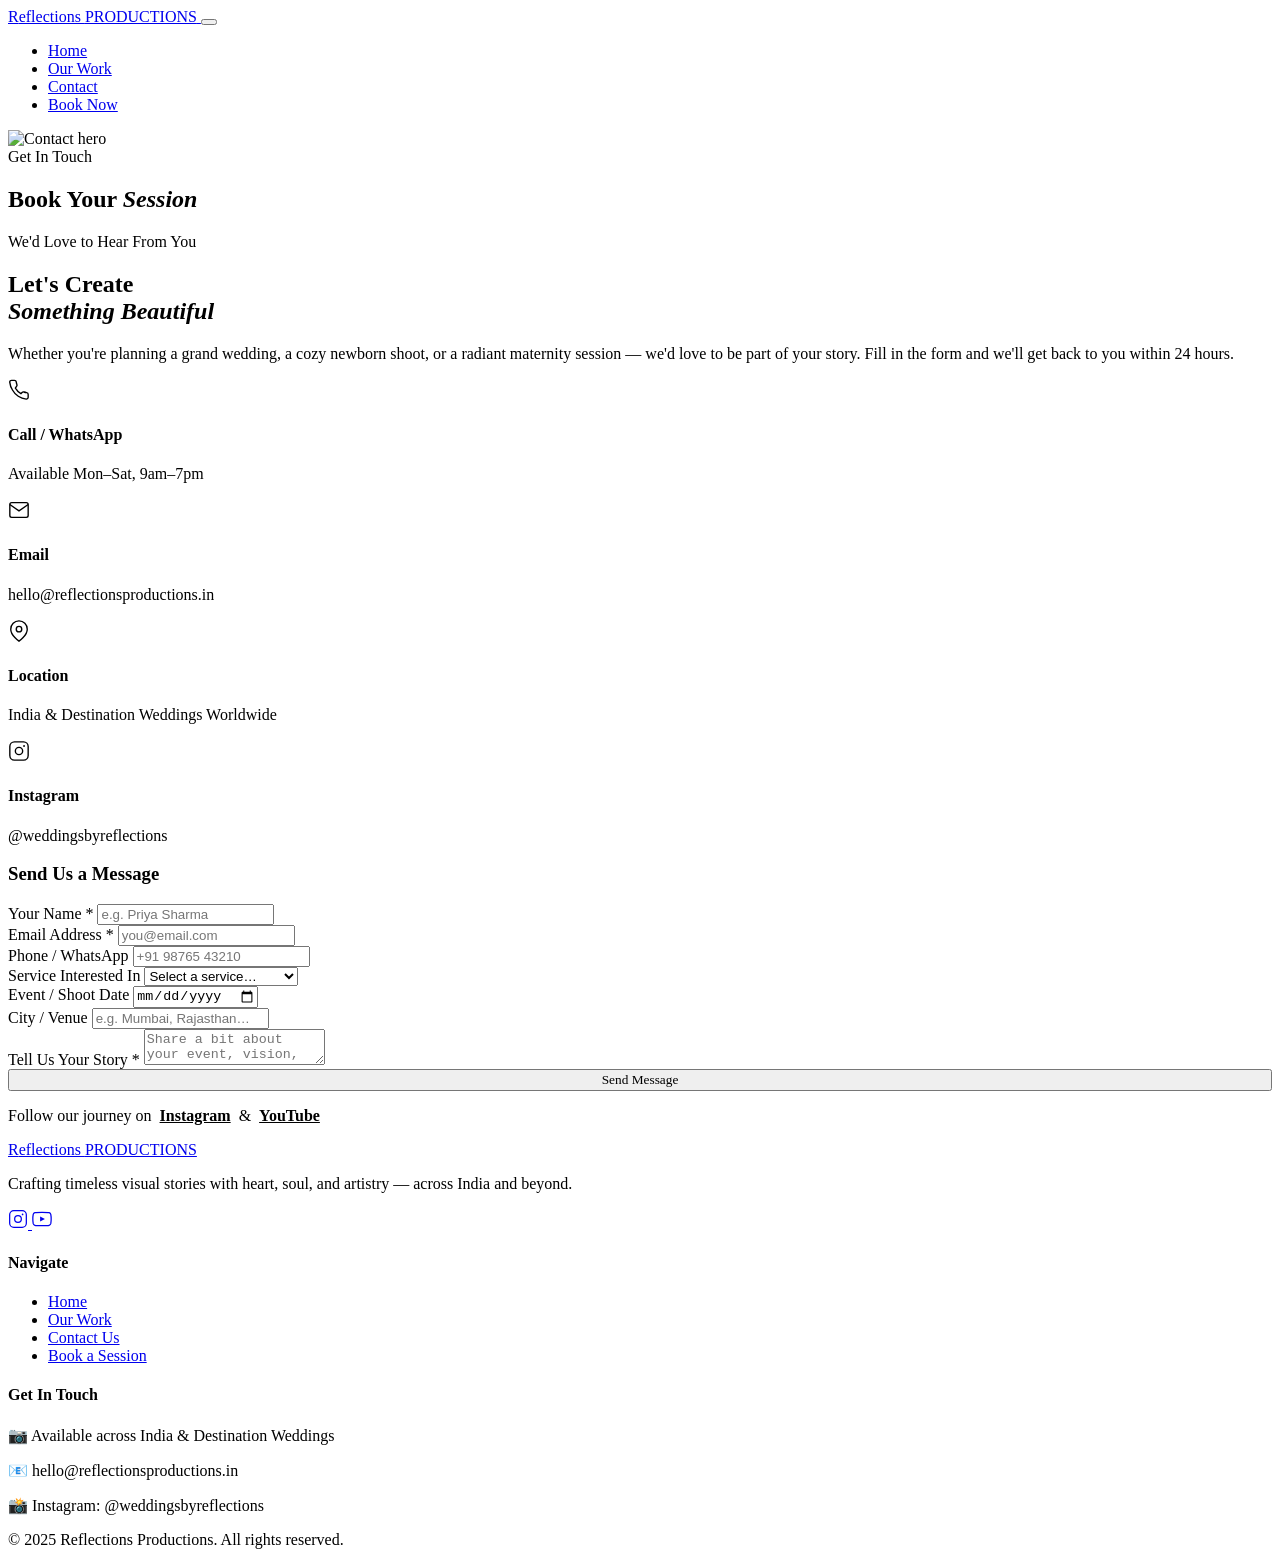
==== contact.html @ a1ed49f6 "Create contact.html" ====
<!DOCTYPE html>
<html lang="en">
<head>
  <meta charset="UTF-8" />
  <meta name="viewport" content="width=device-width, initial-scale=1.0" />
  <title>Contact — Reflections Productions</title>
  <link rel="stylesheet" href="style.css" />
  <link href="https://fonts.googleapis.com/css2?family=Playfair+Display:ital,wght@0,400;0,600;0,700;1,400;1,600&family=Cormorant+Garamond:ital,wght@0,300;0,400;1,300;1,400&family=Lato:wght@300;400;700&display=swap" rel="stylesheet" />
</head>
<body>

  <!-- ═══ NAVBAR ═══ -->
  <nav class="navbar scrolled" id="navbar">
    <div class="nav-inner">
      <a href="index.html" class="logo">
        <span class="logo-r">R</span>eflections
        <span class="logo-sub">PRODUCTIONS</span>
      </a>
      <button class="hamburger" id="hamburger" aria-label="Menu">
        <span></span><span></span><span></span>
      </button>
      <ul class="nav-links" id="navLinks">
        <li><a href="index.html">Home</a></li>
        <li><a href="gallery.html">Our Work</a></li>
        <li><a href="contact.html" class="active">Contact</a></li>
        <li><a href="contact.html" class="nav-btn">Book Now</a></li>
      </ul>
    </div>
  </nav>

  <!-- ═══ PAGE HERO ═══ -->
  <section class="page-hero">
    <div class="hero-bg">
      <img src="https://images.unsplash.com/photo-1548438294-1ad5d5f4f063?auto=format&fit=crop&w=1920&q=80" alt="Contact hero" />
      <div class="hero-overlay"></div>
    </div>
    <div class="page-hero-content reveal">
      <span class="section-label">Get In Touch</span>
      <h1>Book Your <em>Session</em></h1>
    </div>
  </section>

  <!-- ═══ CONTACT SECTION ═══ -->
  <section class="contact-section">
    <div class="container contact-grid">

      <!-- Info -->
      <div class="contact-info reveal-left">
        <span class="section-label">We'd Love to Hear From You</span>
        <h2>Let's Create<br /><em>Something Beautiful</em></h2>
        <p>Whether you're planning a grand wedding, a cozy newborn shoot, or a radiant maternity session — we'd love to be part of your story. Fill in the form and we'll get back to you within 24 hours.</p>

        <div class="contact-details">
          <div class="contact-detail">
            <svg width="22" height="22" fill="none" stroke="currentColor" stroke-width="1.5" viewBox="0 0 24 24"><path d="M22 16.92v3a2 2 0 0 1-2.18 2 19.79 19.79 0 0 1-8.63-3.07A19.5 19.5 0 0 1 4.88 12a19.79 19.79 0 0 1-3-8.58A2 2 0 0 1 4 1.5h3a2 2 0 0 1 2 1.72c.127.96.361 1.903.7 2.81a2 2 0 0 1-.45 2.11L8.09 9.91a16 16 0 0 0 6 6l1.27-1.27a2 2 0 0 1 2.11-.45c.907.339 1.85.573 2.81.7A2 2 0 0 1 22 16.92z"/></svg>
            <div>
              <h4>Call / WhatsApp</h4>
              <p>Available Mon–Sat, 9am–7pm</p>
            </div>
          </div>

          <div class="contact-detail">
            <svg width="22" height="22" fill="none" stroke="currentColor" stroke-width="1.5" viewBox="0 0 24 24"><path d="M4 4h16c1.1 0 2 .9 2 2v12c0 1.1-.9 2-2 2H4c-1.1 0-2-.9-2-2V6c0-1.1.9-2 2-2z"/><polyline points="22,6 12,13 2,6"/></svg>
            <div>
              <h4>Email</h4>
              <p>hello@reflectionsproductions.in</p>
            </div>
          </div>

          <div class="contact-detail">
            <svg width="22" height="22" fill="none" stroke="currentColor" stroke-width="1.5" viewBox="0 0 24 24"><path d="M21 10c0 7-9 13-9 13s-9-6-9-13a9 9 0 0 1 18 0z"/><circle cx="12" cy="10" r="3"/></svg>
            <div>
              <h4>Location</h4>
              <p>India &amp; Destination Weddings Worldwide</p>
            </div>
          </div>

          <div class="contact-detail">
            <svg width="22" height="22" fill="none" stroke="currentColor" stroke-width="1.5" viewBox="0 0 24 24"><rect x="2" y="2" width="20" height="20" rx="5"/><circle cx="12" cy="12" r="4"/><circle cx="17.5" cy="6.5" r="1" fill="currentColor" stroke="none"/></svg>
            <div>
              <h4>Instagram</h4>
              <p>@weddingsbyreflections</p>
            </div>
          </div>
        </div>
      </div>

      <!-- Form -->
      <div class="contact-form-wrap reveal-right">
        <h3>Send Us a Message</h3>
        <form id="contactForm" novalidate>

          <div class="form-row">
            <div class="form-group">
              <label for="name">Your Name *</label>
              <input type="text" id="name" name="name" placeholder="e.g. Priya Sharma" autocomplete="name" required />
            </div>
            <div class="form-group">
              <label for="email">Email Address *</label>
              <input type="email" id="email" name="email" placeholder="you@email.com" autocomplete="email" required />
            </div>
          </div>

          <div class="form-row">
            <div class="form-group">
              <label for="phone">Phone / WhatsApp</label>
              <input type="tel" id="phone" name="phone" placeholder="+91 98765 43210" autocomplete="tel" />
            </div>
            <div class="form-group">
              <label for="service">Service Interested In</label>
              <select id="service" name="service">
                <option value="" disabled selected>Select a service…</option>
                <option value="wedding">Wedding Photography</option>
                <option value="newborn">Newborn Baby Shoot</option>
                <option value="maternity">Maternity Shoot</option>
                <option value="other">Other</option>
              </select>
            </div>
          </div>

          <div class="form-row">
            <div class="form-group">
              <label for="date">Event / Shoot Date</label>
              <input type="date" id="date" name="date" />
            </div>
            <div class="form-group">
              <label for="city">City / Venue</label>
              <input type="text" id="city" name="city" placeholder="e.g. Mumbai, Rajasthan…" />
            </div>
          </div>

          <div class="form-group">
            <label for="message">Tell Us Your Story *</label>
            <textarea id="message" name="message" placeholder="Share a bit about your event, vision, or any special requests…" required></textarea>
          </div>

          <button type="submit" class="btn-primary" style="width:100%; cursor:pointer; font-family:inherit;">Send Message</button>

          <div id="formMsg" class="form-msg" role="alert"></div>
        </form>
      </div>

    </div>
  </section>

  <!-- ═══ SOCIAL STRIP ═══ -->
  <section class="intro-strip" style="background: var(--dark2);">
    <p style="color: var(--gold-light);">
      Follow our journey on&nbsp;
      <a href="https://www.instagram.com/weddingsbyreflections/" target="_blank" rel="noopener" style="color:var(--gold); font-style:normal; font-weight:700;">Instagram</a>
      &nbsp;&amp;&nbsp;
      <a href="https://www.youtube.com/@WeddingsbyReflections" target="_blank" rel="noopener" style="color:var(--gold); font-style:normal; font-weight:700;">YouTube</a>
    </p>
  </section>

  <!-- ═══ FOOTER ═══ -->
  <footer class="footer">
    <div class="container footer-inner">
      <div class="footer-brand">
        <a href="index.html" class="logo">
          <span class="logo-r">R</span>eflections
          <span class="logo-sub">PRODUCTIONS</span>
        </a>
        <p>Crafting timeless visual stories with heart, soul, and artistry — across India and beyond.</p>
        <div class="footer-socials">
          <a href="https://www.instagram.com/weddingsbyreflections/" target="_blank" rel="noopener" aria-label="Instagram">
            <svg width="20" height="20" viewBox="0 0 24 24" fill="none" stroke="currentColor" stroke-width="1.5"><rect x="2" y="2" width="20" height="20" rx="5"/><circle cx="12" cy="12" r="4"/><circle cx="17.5" cy="6.5" r="1" fill="currentColor" stroke="none"/></svg>
          </a>
          <a href="https://www.youtube.com/@WeddingsbyReflections" target="_blank" rel="noopener" aria-label="YouTube">
            <svg width="20" height="20" viewBox="0 0 24 24" fill="none" stroke="currentColor" stroke-width="1.5"><path d="M22.54 6.42a2.78 2.78 0 0 0-1.95-1.96C18.88 4 12 4 12 4s-6.88 0-8.59.46A2.78 2.78 0 0 0 1.46 6.42 29 29 0 0 0 1 12a29 29 0 0 0 .46 5.58 2.78 2.78 0 0 0 1.95 1.96C5.12 20 12 20 12 20s6.88 0 8.59-.46a2.78 2.78 0 0 0 1.95-1.96A29 29 0 0 0 23 12a29 29 0 0 0-.46-5.58z"/><polygon points="9.75 15.02 15.5 12 9.75 8.98 9.75 15.02" fill="currentColor" stroke="none"/></svg>
          </a>
        </div>
      </div>
      <div class="footer-links">
        <h4>Navigate</h4>
        <ul>
          <li><a href="index.html">Home</a></li>
          <li><a href="gallery.html">Our Work</a></li>
          <li><a href="contact.html">Contact Us</a></li>
          <li><a href="contact.html">Book a Session</a></li>
        </ul>
      </div>
      <div class="footer-contact">
        <h4>Get In Touch</h4>
        <p>📷 Available across India &amp; Destination Weddings</p>
        <p>📧 hello@reflectionsproductions.in</p>
        <p>📸 Instagram: @weddingsbyreflections</p>
      </div>
    </div>
    <div class="footer-bottom">
      <p>© 2025 Reflections Productions. All rights reserved.</p>
    </div>
  </footer>

  <script src="script.js"></script>
</body>
</html>
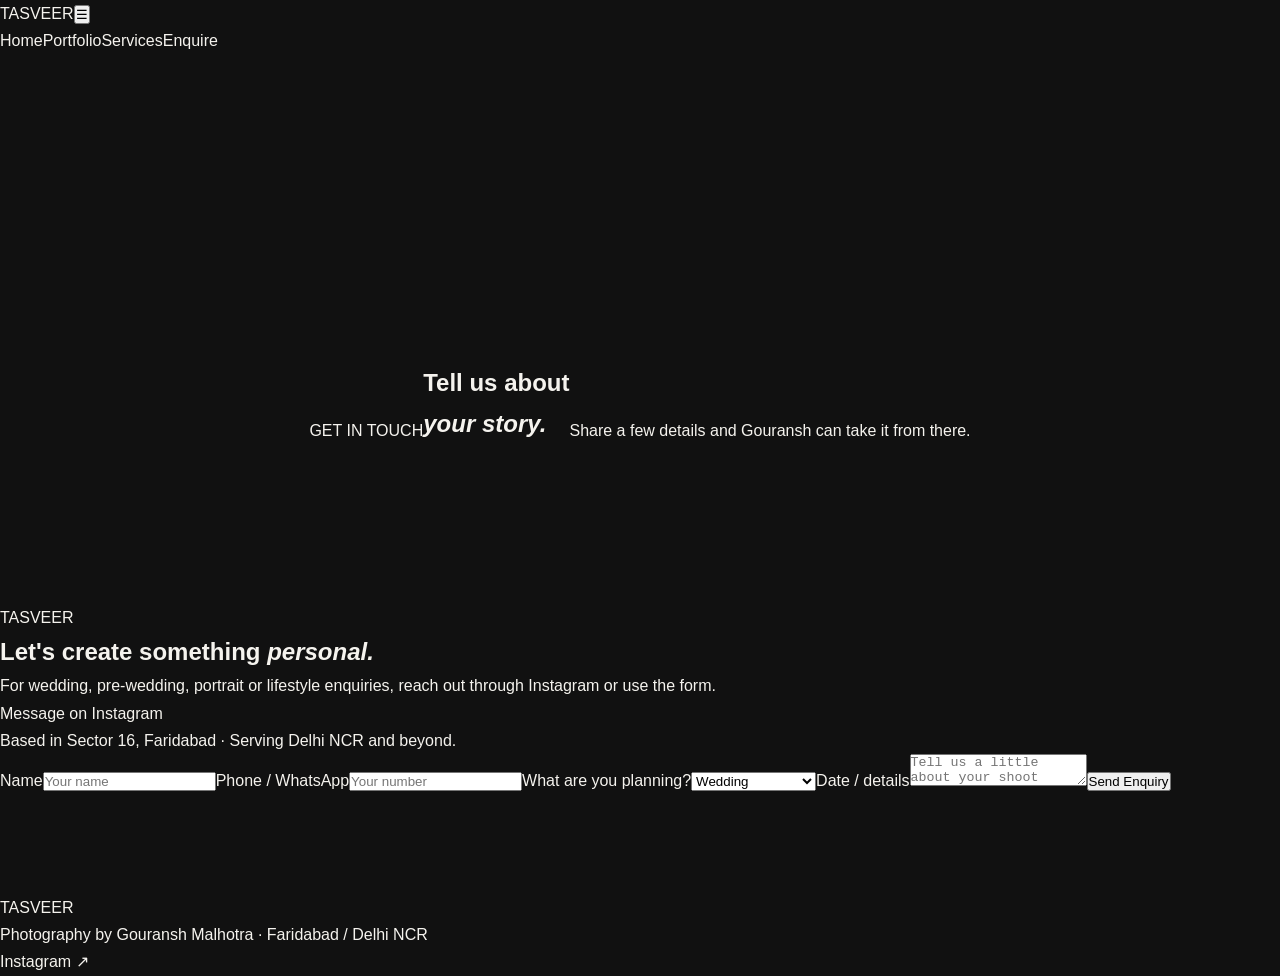
==== commit b16f68d4: "Update contact.html" ====
--- a/contact.html
+++ b/contact.html
@@ -1,197 +1,22 @@
 <!DOCTYPE html>
 <html lang="en">
 <head>
-  <meta charset="UTF-8" />
-  <meta name="viewport" content="width=device-width, initial-scale=1.0" />
-  <title>Contact — Reflections Productions</title>
-  <link rel="stylesheet" href="style.css" />
-  <link href="https://fonts.googleapis.com/css2?family=Playfair+Display:ital,wght@0,400;0,600;0,700;1,400;1,600&family=Cormorant+Garamond:ital,wght@0,300;0,400;1,300;1,400&family=Lato:wght@300;400;700&display=swap" rel="stylesheet" />
+<meta charset="UTF-8"><meta name="viewport" content="width=device-width, initial-scale=1.0">
+<title>Contact — Tasveer</title>
+<link rel="preconnect" href="https://fonts.googleapis.com"><link rel="preconnect" href="https://fonts.gstatic.com" crossorigin>
+<link href="https://fonts.googleapis.com/css2?family=Cormorant+Garamond:wght@400;500;600;700&family=DM+Sans:wght@300;400;500;600&display=swap" rel="stylesheet">
+<link rel="stylesheet" href="style.css">
 </head>
 <body>
-
-  <!-- ═══ NAVBAR ═══ -->
-  <nav class="navbar scrolled" id="navbar">
-    <div class="nav-inner">
-      <a href="index.html" class="logo">
-        <span class="logo-r">R</span>eflections
-        <span class="logo-sub">PRODUCTIONS</span>
-      </a>
-      <button class="hamburger" id="hamburger" aria-label="Menu">
-        <span></span><span></span><span></span>
-      </button>
-      <ul class="nav-links" id="navLinks">
-        <li><a href="index.html">Home</a></li>
-        <li><a href="gallery.html">Our Work</a></li>
-        <li><a href="contact.html" class="active">Contact</a></li>
-        <li><a href="contact.html" class="nav-btn">Book Now</a></li>
-      </ul>
-    </div>
-  </nav>
-
-  <!-- ═══ PAGE HERO ═══ -->
-  <section class="page-hero">
-    <div class="hero-bg">
-      <img src="https://images.unsplash.com/photo-1548438294-1ad5d5f4f063?auto=format&fit=crop&w=1920&q=80" alt="Contact hero" />
-      <div class="hero-overlay"></div>
-    </div>
-    <div class="page-hero-content reveal">
-      <span class="section-label">Get In Touch</span>
-      <h1>Book Your <em>Session</em></h1>
-    </div>
-  </section>
-
-  <!-- ═══ CONTACT SECTION ═══ -->
-  <section class="contact-section">
-    <div class="container contact-grid">
-
-      <!-- Info -->
-      <div class="contact-info reveal-left">
-        <span class="section-label">We'd Love to Hear From You</span>
-        <h2>Let's Create<br /><em>Something Beautiful</em></h2>
-        <p>Whether you're planning a grand wedding, a cozy newborn shoot, or a radiant maternity session — we'd love to be part of your story. Fill in the form and we'll get back to you within 24 hours.</p>
-
-        <div class="contact-details">
-          <div class="contact-detail">
-            <svg width="22" height="22" fill="none" stroke="currentColor" stroke-width="1.5" viewBox="0 0 24 24"><path d="M22 16.92v3a2 2 0 0 1-2.18 2 19.79 19.79 0 0 1-8.63-3.07A19.5 19.5 0 0 1 4.88 12a19.79 19.79 0 0 1-3-8.58A2 2 0 0 1 4 1.5h3a2 2 0 0 1 2 1.72c.127.96.361 1.903.7 2.81a2 2 0 0 1-.45 2.11L8.09 9.91a16 16 0 0 0 6 6l1.27-1.27a2 2 0 0 1 2.11-.45c.907.339 1.85.573 2.81.7A2 2 0 0 1 22 16.92z"/></svg>
-            <div>
-              <h4>Call / WhatsApp</h4>
-              <p>Available Mon–Sat, 9am–7pm</p>
-            </div>
-          </div>
-
-          <div class="contact-detail">
-            <svg width="22" height="22" fill="none" stroke="currentColor" stroke-width="1.5" viewBox="0 0 24 24"><path d="M4 4h16c1.1 0 2 .9 2 2v12c0 1.1-.9 2-2 2H4c-1.1 0-2-.9-2-2V6c0-1.1.9-2 2-2z"/><polyline points="22,6 12,13 2,6"/></svg>
-            <div>
-              <h4>Email</h4>
-              <p>hello@reflectionsproductions.in</p>
-            </div>
-          </div>
-
-          <div class="contact-detail">
-            <svg width="22" height="22" fill="none" stroke="currentColor" stroke-width="1.5" viewBox="0 0 24 24"><path d="M21 10c0 7-9 13-9 13s-9-6-9-13a9 9 0 0 1 18 0z"/><circle cx="12" cy="10" r="3"/></svg>
-            <div>
-              <h4>Location</h4>
-              <p>India &amp; Destination Weddings Worldwide</p>
-            </div>
-          </div>
-
-          <div class="contact-detail">
-            <svg width="22" height="22" fill="none" stroke="currentColor" stroke-width="1.5" viewBox="0 0 24 24"><rect x="2" y="2" width="20" height="20" rx="5"/><circle cx="12" cy="12" r="4"/><circle cx="17.5" cy="6.5" r="1" fill="currentColor" stroke="none"/></svg>
-            <div>
-              <h4>Instagram</h4>
-              <p>@weddingsbyreflections</p>
-            </div>
-          </div>
-        </div>
-      </div>
-
-      <!-- Form -->
-      <div class="contact-form-wrap reveal-right">
-        <h3>Send Us a Message</h3>
-        <form id="contactForm" novalidate>
-
-          <div class="form-row">
-            <div class="form-group">
-              <label for="name">Your Name *</label>
-              <input type="text" id="name" name="name" placeholder="e.g. Priya Sharma" autocomplete="name" required />
-            </div>
-            <div class="form-group">
-              <label for="email">Email Address *</label>
-              <input type="email" id="email" name="email" placeholder="you@email.com" autocomplete="email" required />
-            </div>
-          </div>
-
-          <div class="form-row">
-            <div class="form-group">
-              <label for="phone">Phone / WhatsApp</label>
-              <input type="tel" id="phone" name="phone" placeholder="+91 98765 43210" autocomplete="tel" />
-            </div>
-            <div class="form-group">
-              <label for="service">Service Interested In</label>
-              <select id="service" name="service">
-                <option value="" disabled selected>Select a service…</option>
-                <option value="wedding">Wedding Photography</option>
-                <option value="newborn">Newborn Baby Shoot</option>
-                <option value="maternity">Maternity Shoot</option>
-                <option value="other">Other</option>
-              </select>
-            </div>
-          </div>
-
-          <div class="form-row">
-            <div class="form-group">
-              <label for="date">Event / Shoot Date</label>
-              <input type="date" id="date" name="date" />
-            </div>
-            <div class="form-group">
-              <label for="city">City / Venue</label>
-              <input type="text" id="city" name="city" placeholder="e.g. Mumbai, Rajasthan…" />
-            </div>
-          </div>
-
-          <div class="form-group">
-            <label for="message">Tell Us Your Story *</label>
-            <textarea id="message" name="message" placeholder="Share a bit about your event, vision, or any special requests…" required></textarea>
-          </div>
-
-          <button type="submit" class="btn-primary" style="width:100%; cursor:pointer; font-family:inherit;">Send Message</button>
-
-          <div id="formMsg" class="form-msg" role="alert"></div>
-        </form>
-      </div>
-
-    </div>
-  </section>
-
-  <!-- ═══ SOCIAL STRIP ═══ -->
-  <section class="intro-strip" style="background: var(--dark2);">
-    <p style="color: var(--gold-light);">
-      Follow our journey on&nbsp;
-      <a href="https://www.instagram.com/weddingsbyreflections/" target="_blank" rel="noopener" style="color:var(--gold); font-style:normal; font-weight:700;">Instagram</a>
-      &nbsp;&amp;&nbsp;
-      <a href="https://www.youtube.com/@WeddingsbyReflections" target="_blank" rel="noopener" style="color:var(--gold); font-style:normal; font-weight:700;">YouTube</a>
-    </p>
-  </section>
-
-  <!-- ═══ FOOTER ═══ -->
-  <footer class="footer">
-    <div class="container footer-inner">
-      <div class="footer-brand">
-        <a href="index.html" class="logo">
-          <span class="logo-r">R</span>eflections
-          <span class="logo-sub">PRODUCTIONS</span>
-        </a>
-        <p>Crafting timeless visual stories with heart, soul, and artistry — across India and beyond.</p>
-        <div class="footer-socials">
-          <a href="https://www.instagram.com/weddingsbyreflections/" target="_blank" rel="noopener" aria-label="Instagram">
-            <svg width="20" height="20" viewBox="0 0 24 24" fill="none" stroke="currentColor" stroke-width="1.5"><rect x="2" y="2" width="20" height="20" rx="5"/><circle cx="12" cy="12" r="4"/><circle cx="17.5" cy="6.5" r="1" fill="currentColor" stroke="none"/></svg>
-          </a>
-          <a href="https://www.youtube.com/@WeddingsbyReflections" target="_blank" rel="noopener" aria-label="YouTube">
-            <svg width="20" height="20" viewBox="0 0 24 24" fill="none" stroke="currentColor" stroke-width="1.5"><path d="M22.54 6.42a2.78 2.78 0 0 0-1.95-1.96C18.88 4 12 4 12 4s-6.88 0-8.59.46A2.78 2.78 0 0 0 1.46 6.42 29 29 0 0 0 1 12a29 29 0 0 0 .46 5.58 2.78 2.78 0 0 0 1.95 1.96C5.12 20 12 20 12 20s6.88 0 8.59-.46a2.78 2.78 0 0 0 1.95-1.96A29 29 0 0 0 23 12a29 29 0 0 0-.46-5.58z"/><polygon points="9.75 15.02 15.5 12 9.75 8.98 9.75 15.02" fill="currentColor" stroke="none"/></svg>
-          </a>
-        </div>
-      </div>
-      <div class="footer-links">
-        <h4>Navigate</h4>
-        <ul>
-          <li><a href="index.html">Home</a></li>
-          <li><a href="gallery.html">Our Work</a></li>
-          <li><a href="contact.html">Contact Us</a></li>
-          <li><a href="contact.html">Book a Session</a></li>
-        </ul>
-      </div>
-      <div class="footer-contact">
-        <h4>Get In Touch</h4>
-        <p>📷 Available across India &amp; Destination Weddings</p>
-        <p>📧 hello@reflectionsproductions.in</p>
-        <p>📸 Instagram: @weddingsbyreflections</p>
-      </div>
-    </div>
-    <div class="footer-bottom">
-      <p>© 2025 Reflections Productions. All rights reserved.</p>
-    </div>
-  </footer>
-
-  <script src="script.js"></script>
+<header class="nav"><a class="brand" href="index.html"><span>T</span>ASVEER</a><button class="menu" aria-label="Open menu">☰</button><nav><a href="index.html">Home</a><a href="gallery.html">Portfolio</a><a href="index.html#services">Services</a><a href="contact.html" class="nav-cta active">Enquire</a></nav></header>
+<main>
+<section class="page-hero"><p class="eyebrow">GET IN TOUCH</p><h1>Tell us about<br><em>your story.</em></h1><p>Share a few details and Gouransh can take it from there.</p></section>
+<section class="contact section">
+  <div class="contact-copy"><p class="eyebrow">TASVEER</p><h2>Let's create something <em>personal.</em></h2><p>For wedding, pre-wedding, portrait or lifestyle enquiries, reach out through Instagram or use the form.</p><a class="btn primary" href="https://www.instagram.com/tasveerbygouranshmalhotra/" target="_blank" rel="noopener">Message on Instagram</a><p class="muted">Based in Sector 16, Faridabad · Serving Delhi NCR and beyond.</p></div>
+  <form onsubmit="return false;"><label>Name<input type="text" placeholder="Your name"></label><label>Phone / WhatsApp<input type="tel" placeholder="Your number"></label><label>What are you planning?<select><option>Wedding</option><option>Pre-Wedding</option><option>Portrait / Lifestyle</option><option>Other</option></select></label><label>Date / details<textarea placeholder="Tell us a little about your shoot"></textarea></label><button class="btn primary" type="submit" onclick="alert('POC form — connect this to WhatsApp/email after approval.')">Send Enquiry</button></form>
+</section>
+</main>
+<footer><div><a class="brand" href="index.html"><span>T</span>ASVEER</a><p>Photography by Gouransh Malhotra · Faridabad / Delhi NCR</p></div><div class="social"><a href="https://www.instagram.com/tasveerbygouranshmalhotra/" target="_blank" rel="noopener">Instagram ↗</a></div></footer>
+<script src="script.js"></script>
 </body>
 </html>
--- a/style.css
+++ b/style.css
@@ -0,0 +1,1231 @@
+/* ═══════════════════════════════════════════════════
+   REFLECTIONS PRODUCTIONS — STYLESHEET
+   ═══════════════════════════════════════════════════ */
+
+/* ── Variables ── */
+:root {
+  --black:      #080808;
+  --dark:       #111111;
+  --dark2:      #1a1a1a;
+  --gold:       #c9a96e;
+  --gold-light: #e8d5b5;
+  --gold-dark:  #a07a45;
+  --white:      #f5f3ee;
+  --off-white:  #ede9e0;
+  --gray:       #888880;
+  --gray-light: #ccc9c0;
+  --nav-h:      80px;
+  --transition: 0.45s cubic-bezier(0.4, 0, 0.2, 1);
+}
+
+/* ── Reset & Base ── */
+*, *::before, *::after { box-sizing: border-box; margin: 0; padding: 0; }
+
+html { scroll-behavior: smooth; font-size: 16px; }
+
+body {
+  background: var(--dark);
+  color: var(--white);
+  font-family: 'Lato', sans-serif;
+  font-weight: 300;
+  line-height: 1.7;
+  overflow-x: hidden;
+}
+
+img { display: block; width: 100%; height: 100%; object-fit: cover; }
+
+a { text-decoration: none; color: inherit; }
+
+ul { list-style: none; }
+
+.container { max-width: 1200px; margin: 0 auto; padding: 0 32px; }
+
+.section { padding: 100px 0; }
+
+.text-center { text-align: center; }
+
+.hide-sm { display: inline; }
+
+/* ── Section Labels & Titles ── */
+.section-label {
+  display: inline-block;
+  font-family: 'Lato', sans-serif;
+  font-size: 11px;
+  font-weight: 700;
+  letter-spacing: 4px;
+  text-transform: uppercase;
+  color: var(--gold);
+  margin-bottom: 16px;
+}
+
+.section-title {
+  font-family: 'Playfair Display', serif;
+  font-size: clamp(2rem, 4vw, 3rem);
+  font-weight: 400;
+  line-height: 1.2;
+  color: var(--white);
+  margin-bottom: 20px;
+}
+
+.section-title em {
+  font-style: italic;
+  color: var(--gold-light);
+}
+
+.section-sub {
+  color: var(--gray);
+  max-width: 500px;
+  font-size: 1rem;
+}
+
+.section-header {
+  text-align: center;
+  margin-bottom: 64px;
+}
+
+.section-header .section-sub {
+  margin: 0 auto;
+}
+
+/* ── Buttons ── */
+.btn-primary {
+  display: inline-block;
+  padding: 14px 36px;
+  background: var(--gold);
+  color: var(--dark);
+  font-family: 'Lato', sans-serif;
+  font-size: 12px;
+  font-weight: 700;
+  letter-spacing: 2px;
+  text-transform: uppercase;
+  border: 2px solid var(--gold);
+  transition: var(--transition);
+  cursor: pointer;
+}
+
+.btn-primary:hover {
+  background: transparent;
+  color: var(--gold);
+}
+
+.btn-ghost {
+  display: inline-block;
+  padding: 14px 36px;
+  background: transparent;
+  color: var(--white);
+  font-family: 'Lato', sans-serif;
+  font-size: 12px;
+  font-weight: 700;
+  letter-spacing: 2px;
+  text-transform: uppercase;
+  border: 2px solid rgba(255,255,255,0.4);
+  transition: var(--transition);
+}
+
+.btn-ghost:hover {
+  border-color: var(--gold);
+  color: var(--gold);
+}
+
+.btn-gold {
+  display: inline-block;
+  padding: 10px 28px;
+  background: transparent;
+  color: var(--gold);
+  font-size: 11px;
+  font-weight: 700;
+  letter-spacing: 2px;
+  text-transform: uppercase;
+  border: 1px solid var(--gold);
+  transition: var(--transition);
+}
+
+.btn-gold:hover {
+  background: var(--gold);
+  color: var(--dark);
+}
+
+/* ── Scroll Reveal Animations ── */
+.reveal, .reveal-left, .reveal-right {
+  opacity: 0;
+  transform: translateY(40px);
+  transition: opacity 0.7s ease, transform 0.7s ease;
+}
+
+.reveal-left { transform: translateX(-50px); }
+.reveal-right { transform: translateX(50px); }
+
+.reveal.visible, .reveal-left.visible, .reveal-right.visible {
+  opacity: 1;
+  transform: translate(0, 0);
+}
+
+/* ─────────────────────────────────────────
+   NAVBAR
+───────────────────────────────────────── */
+.navbar {
+  position: fixed;
+  top: 0; left: 0; right: 0;
+  z-index: 1000;
+  height: var(--nav-h);
+  transition: background 0.4s ease, box-shadow 0.4s ease;
+}
+
+.navbar.scrolled {
+  background: rgba(8, 8, 8, 0.97);
+  box-shadow: 0 2px 40px rgba(0,0,0,0.5);
+  backdrop-filter: blur(10px);
+}
+
+.nav-inner {
+  display: flex;
+  align-items: center;
+  justify-content: space-between;
+  height: 100%;
+  padding: 0 40px;
+  max-width: 1320px;
+  margin: 0 auto;
+}
+
+.logo {
+  font-family: 'Playfair Display', serif;
+  font-size: 1.3rem;
+  font-weight: 600;
+  color: var(--white);
+  display: flex;
+  flex-direction: column;
+  line-height: 1;
+  gap: 2px;
+}
+
+.logo-r { color: var(--gold); }
+
+.logo-sub {
+  font-family: 'Lato', sans-serif;
+  font-size: 9px;
+  font-weight: 700;
+  letter-spacing: 4px;
+  color: var(--gold);
+  margin-top: 2px;
+}
+
+.nav-links {
+  display: flex;
+  align-items: center;
+  gap: 40px;
+}
+
+.nav-links a {
+  font-size: 12px;
+  font-weight: 700;
+  letter-spacing: 2px;
+  text-transform: uppercase;
+  color: var(--gray-light);
+  transition: color 0.3s;
+  position: relative;
+}
+
+.nav-links a::after {
+  content: '';
+  position: absolute;
+  bottom: -4px; left: 0;
+  width: 0; height: 1px;
+  background: var(--gold);
+  transition: width 0.3s;
+}
+
+.nav-links a:hover,
+.nav-links a.active { color: var(--white); }
+
+.nav-links a:hover::after,
+.nav-links a.active::after { width: 100%; }
+
+.nav-btn {
+  padding: 10px 24px !important;
+  border: 1px solid var(--gold) !important;
+  color: var(--gold) !important;
+  transition: var(--transition) !important;
+}
+
+.nav-btn:hover {
+  background: var(--gold) !important;
+  color: var(--dark) !important;
+}
+
+.nav-btn::after { display: none !important; }
+
+.hamburger {
+  display: none;
+  flex-direction: column;
+  gap: 5px;
+  background: none;
+  border: none;
+  cursor: pointer;
+  padding: 4px;
+}
+
+.hamburger span {
+  display: block;
+  width: 26px; height: 2px;
+  background: var(--white);
+  transition: var(--transition);
+}
+
+/* ─────────────────────────────────────────
+   HERO
+───────────────────────────────────────── */
+.hero {
+  position: relative;
+  height: 100vh;
+  min-height: 640px;
+  display: flex;
+  align-items: center;
+  justify-content: center;
+  overflow: hidden;
+}
+
+.hero-bg {
+  position: absolute;
+  inset: 0;
+}
+
+.hero-bg img {
+  object-position: center 30%;
+  transform: scale(1.05);
+  animation: heroZoom 12s ease-out forwards;
+}
+
+@keyframes heroZoom {
+  to { transform: scale(1); }
+}
+
+.hero-overlay {
+  position: absolute;
+  inset: 0;
+  background: linear-gradient(
+    180deg,
+    rgba(8,8,8,0.35) 0%,
+    rgba(8,8,8,0.55) 60%,
+    rgba(8,8,8,0.85) 100%
+  );
+}
+
+.hero-content {
+  position: relative;
+  z-index: 2;
+  text-align: center;
+  max-width: 800px;
+  padding: 0 24px;
+}
+
+.hero-eyebrow {
+  font-size: 11px;
+  font-weight: 700;
+  letter-spacing: 5px;
+  text-transform: uppercase;
+  color: var(--gold);
+  margin-bottom: 20px;
+  animation: fadeUp 1s 0.3s both;
+}
+
+.hero-title {
+  font-family: 'Playfair Display', serif;
+  font-size: clamp(3rem, 7vw, 5.5rem);
+  font-weight: 400;
+  line-height: 1.1;
+  color: var(--white);
+  margin-bottom: 24px;
+  animation: fadeUp 1s 0.5s both;
+}
+
+.hero-title em {
+  font-style: italic;
+  color: var(--gold-light);
+  display: block;
+}
+
+.hero-tagline {
+  font-family: 'Cormorant Garamond', serif;
+  font-size: clamp(1rem, 2vw, 1.3rem);
+  color: rgba(245, 243, 238, 0.8);
+  margin-bottom: 40px;
+  animation: fadeUp 1s 0.7s both;
+}
+
+.hero-cta {
+  display: flex;
+  gap: 20px;
+  justify-content: center;
+  flex-wrap: wrap;
+  animation: fadeUp 1s 0.9s both;
+}
+
+@keyframes fadeUp {
+  from { opacity: 0; transform: translateY(30px); }
+  to   { opacity: 1; transform: translateY(0); }
+}
+
+.hero-scroll {
+  position: absolute;
+  bottom: 36px;
+  left: 50%;
+  transform: translateX(-50%);
+  z-index: 2;
+}
+
+.hero-scroll span {
+  display: block;
+  width: 1px;
+  height: 60px;
+  background: linear-gradient(to bottom, transparent, var(--gold));
+  margin: 0 auto;
+  animation: scrollLine 2s ease-in-out infinite;
+}
+
+@keyframes scrollLine {
+  0%, 100% { transform: scaleY(0); transform-origin: top; }
+  50%       { transform: scaleY(1); transform-origin: top; }
+}
+
+/* ─────────────────────────────────────────
+   INTRO STRIP
+───────────────────────────────────────── */
+.intro-strip {
+  background: var(--gold);
+  padding: 28px 40px;
+  text-align: center;
+}
+
+.intro-strip p {
+  font-family: 'Cormorant Garamond', serif;
+  font-size: clamp(1rem, 2.2vw, 1.35rem);
+  font-style: italic;
+  color: var(--dark);
+  letter-spacing: 0.5px;
+  max-width: 900px;
+  margin: 0 auto;
+}
+
+/* ─────────────────────────────────────────
+   ABOUT
+───────────────────────────────────────── */
+.about { background: var(--dark2); }
+
+.about-grid {
+  display: grid;
+  grid-template-columns: 1fr 1fr;
+  gap: 80px;
+  align-items: center;
+}
+
+.about-img {
+  position: relative;
+  aspect-ratio: 4/5;
+  overflow: hidden;
+}
+
+.about-img img {
+  transition: transform 0.8s ease;
+}
+
+.about-img:hover img { transform: scale(1.04); }
+
+.about-badge {
+  position: absolute;
+  bottom: -20px;
+  right: -20px;
+  background: var(--gold);
+  color: var(--dark);
+  width: 120px;
+  height: 120px;
+  border-radius: 50%;
+  display: flex;
+  flex-direction: column;
+  align-items: center;
+  justify-content: center;
+  text-align: center;
+  box-shadow: 0 8px 32px rgba(0,0,0,0.4);
+}
+
+.badge-num {
+  font-family: 'Playfair Display', serif;
+  font-size: 2rem;
+  font-weight: 700;
+  line-height: 1;
+  color: var(--dark);
+}
+
+.badge-text {
+  font-size: 10px;
+  font-weight: 700;
+  letter-spacing: 1px;
+  text-transform: uppercase;
+  line-height: 1.3;
+  color: var(--dark);
+}
+
+.about-text { padding-left: 20px; }
+
+.about-text p {
+  color: var(--gray-light);
+  margin-bottom: 16px;
+  font-size: 1.05rem;
+}
+
+.about-text p em { color: var(--gold-light); font-style: italic; }
+
+.about-awards {
+  display: flex;
+  flex-direction: column;
+  gap: 12px;
+  margin: 32px 0;
+  padding: 24px;
+  border-left: 2px solid var(--gold);
+  background: rgba(201, 169, 110, 0.05);
+}
+
+.award-item {
+  display: flex;
+  align-items: center;
+  gap: 12px;
+  font-size: 0.9rem;
+  color: var(--gray-light);
+}
+
+/* ─────────────────────────────────────────
+   STATS
+───────────────────────────────────────── */
+.stats {
+  background: var(--black);
+  padding: 80px 0;
+}
+
+.stats-grid {
+  display: grid;
+  grid-template-columns: repeat(4, 1fr);
+  gap: 40px;
+  text-align: center;
+}
+
+.stat-item {
+  padding: 40px 20px;
+  border: 1px solid rgba(201, 169, 110, 0.15);
+  transition: border-color 0.3s, background 0.3s;
+}
+
+.stat-item:hover {
+  border-color: var(--gold);
+  background: rgba(201, 169, 110, 0.04);
+}
+
+.stat-num {
+  font-family: 'Playfair Display', serif;
+  font-size: clamp(2.5rem, 5vw, 3.5rem);
+  font-weight: 600;
+  color: var(--gold);
+  line-height: 1;
+}
+
+.stat-sym {
+  font-family: 'Playfair Display', serif;
+  font-size: 2rem;
+  color: var(--gold);
+}
+
+.stat-item p {
+  margin-top: 12px;
+  font-size: 12px;
+  letter-spacing: 2px;
+  text-transform: uppercase;
+  color: var(--gray);
+}
+
+/* ─────────────────────────────────────────
+   SERVICES
+───────────────────────────────────────── */
+.services { background: var(--dark2); }
+
+.services-grid {
+  display: grid;
+  grid-template-columns: repeat(3, 1fr);
+  gap: 32px;
+}
+
+.service-card {
+  background: var(--dark);
+  overflow: hidden;
+  transition: transform 0.4s ease, box-shadow 0.4s ease;
+}
+
+.service-card:hover {
+  transform: translateY(-8px);
+  box-shadow: 0 20px 60px rgba(0,0,0,0.5);
+}
+
+.service-img {
+  position: relative;
+  aspect-ratio: 4/3;
+  overflow: hidden;
+}
+
+.service-img img { transition: transform 0.6s ease; }
+.service-card:hover .service-img img { transform: scale(1.06); }
+
+.service-overlay {
+  position: absolute;
+  inset: 0;
+  background: linear-gradient(to top, rgba(8,8,8,0.6), transparent);
+}
+
+.service-body {
+  padding: 28px 28px 32px;
+}
+
+.service-body h3 {
+  font-family: 'Playfair Display', serif;
+  font-size: 1.3rem;
+  font-weight: 400;
+  color: var(--white);
+  margin-bottom: 12px;
+}
+
+.service-body p {
+  color: var(--gray);
+  font-size: 0.95rem;
+  margin-bottom: 20px;
+  line-height: 1.7;
+}
+
+/* ─────────────────────────────────────────
+   RECENT WORK
+───────────────────────────────────────── */
+.recent-work { background: var(--black); }
+
+.work-grid {
+  display: grid;
+  grid-template-columns: repeat(2, 1fr);
+  gap: 24px;
+  margin-bottom: 48px;
+}
+
+.work-card {
+  position: relative;
+  aspect-ratio: 4/3;
+  overflow: hidden;
+  display: block;
+}
+
+.work-card img {
+  transition: transform 0.7s ease;
+}
+
+.work-card:hover img { transform: scale(1.06); }
+
+.work-info {
+  position: absolute;
+  inset: 0;
+  background: linear-gradient(to top, rgba(8,8,8,0.85) 0%, rgba(8,8,8,0.1) 60%);
+  display: flex;
+  flex-direction: column;
+  justify-content: flex-end;
+  padding: 28px;
+  transition: background 0.4s;
+}
+
+.work-card:hover .work-info {
+  background: linear-gradient(to top, rgba(8,8,8,0.9) 0%, rgba(8,8,8,0.25) 60%);
+}
+
+.work-location {
+  font-size: 10px;
+  font-weight: 700;
+  letter-spacing: 3px;
+  text-transform: uppercase;
+  color: var(--gold);
+  margin-bottom: 6px;
+}
+
+.work-info h3 {
+  font-family: 'Playfair Display', serif;
+  font-size: 1.4rem;
+  font-weight: 400;
+  color: var(--white);
+}
+
+/* ─────────────────────────────────────────
+   TESTIMONIALS
+───────────────────────────────────────── */
+.testimonials {
+  background: var(--dark2);
+}
+
+.testi-grid {
+  display: grid;
+  grid-template-columns: repeat(3, 1fr);
+  gap: 32px;
+}
+
+.testi-card {
+  padding: 40px 32px;
+  border: 1px solid rgba(201, 169, 110, 0.15);
+  position: relative;
+  transition: border-color 0.3s;
+}
+
+.testi-card:hover { border-color: var(--gold); }
+
+.testi-card::before {
+  content: '\201C';
+  position: absolute;
+  top: 16px; left: 24px;
+  font-family: 'Playfair Display', serif;
+  font-size: 5rem;
+  color: rgba(201, 169, 110, 0.15);
+  line-height: 1;
+}
+
+.testi-stars {
+  color: var(--gold);
+  font-size: 0.9rem;
+  letter-spacing: 2px;
+  margin-bottom: 16px;
+}
+
+.testi-card p {
+  font-family: 'Cormorant Garamond', serif;
+  font-size: 1.1rem;
+  font-style: italic;
+  color: var(--gray-light);
+  line-height: 1.8;
+  margin-bottom: 20px;
+}
+
+.testi-name {
+  font-size: 11px;
+  font-weight: 700;
+  letter-spacing: 2px;
+  text-transform: uppercase;
+  color: var(--gold);
+}
+
+/* ─────────────────────────────────────────
+   CTA BANNER
+───────────────────────────────────────── */
+.cta-banner {
+  position: relative;
+  padding: 120px 0;
+  display: flex;
+  align-items: center;
+  justify-content: center;
+  overflow: hidden;
+}
+
+.cta-bg {
+  position: absolute;
+  inset: 0;
+}
+
+.cta-overlay {
+  position: absolute;
+  inset: 0;
+  background: rgba(8,8,8,0.72);
+}
+
+.cta-content {
+  position: relative;
+  z-index: 2;
+  text-align: center;
+  padding: 0 24px;
+}
+
+.cta-content h2 {
+  font-family: 'Playfair Display', serif;
+  font-size: clamp(2.2rem, 5vw, 3.8rem);
+  font-weight: 400;
+  color: var(--white);
+  line-height: 1.2;
+  margin-bottom: 20px;
+}
+
+.cta-content h2 em {
+  font-style: italic;
+  color: var(--gold-light);
+  display: block;
+}
+
+.cta-content p {
+  color: var(--gray-light);
+  font-size: 1.05rem;
+  margin-bottom: 40px;
+}
+
+/* ─────────────────────────────────────────
+   FOOTER
+───────────────────────────────────────── */
+.footer { background: var(--black); padding: 80px 0 0; }
+
+.footer-inner {
+  display: grid;
+  grid-template-columns: 2fr 1fr 1.5fr;
+  gap: 60px;
+  padding-bottom: 60px;
+  border-bottom: 1px solid rgba(255,255,255,0.06);
+}
+
+.footer-brand p {
+  color: var(--gray);
+  font-size: 0.9rem;
+  margin-top: 16px;
+  max-width: 280px;
+  line-height: 1.8;
+}
+
+.footer-brand .logo { margin-bottom: 4px; }
+
+.footer-socials {
+  display: flex;
+  gap: 16px;
+  margin-top: 24px;
+}
+
+.footer-socials a {
+  display: flex;
+  align-items: center;
+  justify-content: center;
+  width: 40px; height: 40px;
+  border: 1px solid rgba(201,169,110,0.3);
+  color: var(--gray);
+  transition: var(--transition);
+}
+
+.footer-socials a:hover {
+  border-color: var(--gold);
+  color: var(--gold);
+  background: rgba(201,169,110,0.08);
+}
+
+.footer-links h4,
+.footer-contact h4 {
+  font-family: 'Lato', sans-serif;
+  font-size: 11px;
+  font-weight: 700;
+  letter-spacing: 3px;
+  text-transform: uppercase;
+  color: var(--gold);
+  margin-bottom: 24px;
+}
+
+.footer-links ul li { margin-bottom: 12px; }
+
+.footer-links ul a {
+  color: var(--gray);
+  font-size: 0.9rem;
+  transition: color 0.3s;
+}
+
+.footer-links ul a:hover { color: var(--gold); }
+
+.footer-contact p {
+  color: var(--gray);
+  font-size: 0.9rem;
+  margin-bottom: 12px;
+  line-height: 1.6;
+}
+
+.footer-bottom {
+  text-align: center;
+  padding: 24px;
+  color: var(--gray);
+  font-size: 12px;
+  letter-spacing: 1px;
+}
+
+/* ─────────────────────────────────────────
+   GALLERY PAGE
+───────────────────────────────────────── */
+.page-hero {
+  height: 50vh;
+  min-height: 400px;
+  position: relative;
+  display: flex;
+  align-items: flex-end;
+  justify-content: center;
+  padding-bottom: 60px;
+  overflow: hidden;
+}
+
+.page-hero .hero-bg img { object-position: center 40%; }
+
+.page-hero-content {
+  position: relative;
+  z-index: 2;
+  text-align: center;
+}
+
+.page-hero-content h1 {
+  font-family: 'Playfair Display', serif;
+  font-size: clamp(2.5rem, 6vw, 4rem);
+  font-weight: 400;
+  color: var(--white);
+}
+
+.page-hero-content h1 em {
+  font-style: italic;
+  color: var(--gold-light);
+}
+
+.gallery-section { background: var(--dark); padding: 80px 0; }
+
+.gallery-filter {
+  display: flex;
+  justify-content: center;
+  gap: 12px;
+  flex-wrap: wrap;
+  margin-bottom: 48px;
+}
+
+.filter-btn {
+  padding: 10px 24px;
+  background: transparent;
+  color: var(--gray);
+  font-size: 11px;
+  font-weight: 700;
+  letter-spacing: 2px;
+  text-transform: uppercase;
+  border: 1px solid rgba(255,255,255,0.1);
+  cursor: pointer;
+  transition: var(--transition);
+  font-family: 'Lato', sans-serif;
+}
+
+.filter-btn:hover,
+.filter-btn.active {
+  background: var(--gold);
+  color: var(--dark);
+  border-color: var(--gold);
+}
+
+.gallery-grid {
+  display: grid;
+  grid-template-columns: repeat(3, 1fr);
+  gap: 16px;
+}
+
+.gallery-item {
+  position: relative;
+  aspect-ratio: 4/3;
+  overflow: hidden;
+  cursor: pointer;
+}
+
+.gallery-item.tall { aspect-ratio: 3/4; }
+
+.gallery-item img { transition: transform 0.6s ease; }
+.gallery-item:hover img { transform: scale(1.07); }
+
+.gallery-item-overlay {
+  position: absolute;
+  inset: 0;
+  background: rgba(8,8,8,0.0);
+  display: flex;
+  align-items: center;
+  justify-content: center;
+  transition: background 0.4s;
+}
+
+.gallery-item:hover .gallery-item-overlay {
+  background: rgba(8,8,8,0.5);
+}
+
+.gallery-item-overlay svg {
+  opacity: 0;
+  transform: scale(0.7);
+  transition: opacity 0.3s, transform 0.3s;
+  color: var(--white);
+}
+
+.gallery-item:hover .gallery-item-overlay svg {
+  opacity: 1;
+  transform: scale(1);
+}
+
+/* Lightbox */
+.lightbox {
+  position: fixed;
+  inset: 0;
+  background: rgba(0,0,0,0.95);
+  z-index: 2000;
+  display: none;
+  align-items: center;
+  justify-content: center;
+}
+
+.lightbox.open { display: flex; }
+
+.lightbox-img {
+  max-width: 90vw;
+  max-height: 90vh;
+  width: auto;
+  height: auto;
+  object-fit: contain;
+}
+
+.lightbox-close {
+  position: absolute;
+  top: 24px; right: 32px;
+  background: none;
+  border: none;
+  color: var(--white);
+  font-size: 2rem;
+  cursor: pointer;
+  transition: color 0.3s;
+}
+
+.lightbox-close:hover { color: var(--gold); }
+
+.lightbox-arrow {
+  position: absolute;
+  top: 50%;
+  transform: translateY(-50%);
+  background: rgba(201,169,110,0.15);
+  border: 1px solid rgba(201,169,110,0.3);
+  color: var(--white);
+  width: 50px; height: 50px;
+  display: flex; align-items: center; justify-content: center;
+  cursor: pointer;
+  font-size: 1.5rem;
+  transition: var(--transition);
+}
+
+.lightbox-arrow:hover { background: var(--gold); color: var(--dark); }
+.lightbox-prev { left: 24px; }
+.lightbox-next { right: 24px; }
+
+/* ─────────────────────────────────────────
+   CONTACT PAGE
+───────────────────────────────────────── */
+.contact-section { background: var(--dark); padding: 80px 0 100px; }
+
+.contact-grid {
+  display: grid;
+  grid-template-columns: 1fr 1.2fr;
+  gap: 80px;
+  align-items: start;
+}
+
+.contact-info h2 {
+  font-family: 'Playfair Display', serif;
+  font-size: 2.2rem;
+  font-weight: 400;
+  color: var(--white);
+  margin-bottom: 20px;
+}
+
+.contact-info h2 em {
+  font-style: italic;
+  color: var(--gold-light);
+}
+
+.contact-info p {
+  color: var(--gray);
+  font-size: 1rem;
+  line-height: 1.8;
+  margin-bottom: 40px;
+}
+
+.contact-details { display: flex; flex-direction: column; gap: 20px; }
+
+.contact-detail {
+  display: flex;
+  align-items: flex-start;
+  gap: 16px;
+  padding: 20px;
+  border: 1px solid rgba(201,169,110,0.12);
+}
+
+.contact-detail svg { flex-shrink: 0; color: var(--gold); margin-top: 2px; }
+
+.contact-detail h4 {
+  font-size: 11px;
+  font-weight: 700;
+  letter-spacing: 2px;
+  text-transform: uppercase;
+  color: var(--gold);
+  margin-bottom: 4px;
+}
+
+.contact-detail p { color: var(--gray); font-size: 0.9rem; margin: 0; }
+
+/* Form */
+.contact-form-wrap {
+  background: var(--dark2);
+  padding: 48px;
+}
+
+.contact-form-wrap h3 {
+  font-family: 'Playfair Display', serif;
+  font-size: 1.6rem;
+  font-weight: 400;
+  color: var(--white);
+  margin-bottom: 32px;
+}
+
+.form-row {
+  display: grid;
+  grid-template-columns: 1fr 1fr;
+  gap: 20px;
+}
+
+.form-group { margin-bottom: 20px; }
+
+.form-group label {
+  display: block;
+  font-size: 11px;
+  font-weight: 700;
+  letter-spacing: 2px;
+  text-transform: uppercase;
+  color: var(--gold);
+  margin-bottom: 8px;
+}
+
+.form-group input,
+.form-group select,
+.form-group textarea {
+  width: 100%;
+  background: rgba(255,255,255,0.04);
+  border: 1px solid rgba(255,255,255,0.1);
+  color: var(--white);
+  padding: 14px 16px;
+  font-family: 'Lato', sans-serif;
+  font-size: 0.95rem;
+  transition: border-color 0.3s;
+  outline: none;
+  resize: vertical;
+}
+
+.form-group input::placeholder,
+.form-group textarea::placeholder { color: var(--gray); }
+
+.form-group input:focus,
+.form-group select:focus,
+.form-group textarea:focus {
+  border-color: var(--gold);
+  background: rgba(201,169,110,0.04);
+}
+
+.form-group select { appearance: none; cursor: pointer; }
+.form-group select option { background: var(--dark2); color: var(--white); }
+
+.form-group textarea { min-height: 120px; }
+
+.form-msg {
+  display: none;
+  margin-top: 16px;
+  padding: 14px 20px;
+  font-size: 0.9rem;
+  letter-spacing: 1px;
+}
+
+.form-msg.success {
+  display: block;
+  background: rgba(201,169,110,0.1);
+  border: 1px solid var(--gold);
+  color: var(--gold-light);
+}
+
+.form-msg.error {
+  display: block;
+  background: rgba(200,50,50,0.1);
+  border: 1px solid #c84a4a;
+  color: #e07070;
+}
+
+/* ─────────────────────────────────────────
+   RESPONSIVE
+───────────────────────────────────────── */
+@media (max-width: 1024px) {
+  .stats-grid { grid-template-columns: repeat(2, 1fr); }
+  .services-grid { grid-template-columns: 1fr 1fr; }
+  .testi-grid { grid-template-columns: 1fr 1fr; }
+  .gallery-grid { grid-template-columns: repeat(2, 1fr); }
+  .about-grid { gap: 48px; }
+}
+
+@media (max-width: 768px) {
+  :root { --nav-h: 68px; }
+
+  .section { padding: 70px 0; }
+
+  /* Mobile nav */
+  .hamburger { display: flex; }
+
+  .nav-links {
+    position: fixed;
+    top: var(--nav-h);
+    left: 0; right: 0;
+    background: rgba(8,8,8,0.98);
+    backdrop-filter: blur(10px);
+    flex-direction: column;
+    gap: 0;
+    padding: 24px 0 32px;
+    transform: translateY(-110%);
+    transition: transform 0.4s ease;
+    border-top: 1px solid rgba(201,169,110,0.15);
+  }
+
+  .nav-links.open { transform: translateY(0); }
+
+  .nav-links li { width: 100%; text-align: center; }
+
+  .nav-links a {
+    display: block;
+    padding: 14px 24px;
+    font-size: 13px;
+  }
+
+  .nav-links a::after { display: none; }
+
+  .nav-btn { margin: 12px auto 0; width: fit-content; }
+
+  /* Hero */
+  .hero-title { font-size: clamp(2.4rem, 9vw, 3.5rem); }
+  .hide-sm { display: none; }
+
+  /* About */
+  .about-grid { grid-template-columns: 1fr; gap: 60px; }
+  .about-text { padding-left: 0; }
+  .about-badge { bottom: -10px; right: -10px; width: 100px; height: 100px; }
+  .badge-num { font-size: 1.6rem; }
+
+  /* Stats */
+  .stats-grid { grid-template-columns: repeat(2, 1fr); gap: 0; }
+  .stat-item { padding: 32px 16px; }
+
+  /* Services */
+  .services-grid { grid-template-columns: 1fr; }
+
+  /* Work */
+  .work-grid { grid-template-columns: 1fr; }
+
+  /* Testimonials */
+  .testi-grid { grid-template-columns: 1fr; }
+
+  /* Footer */
+  .footer-inner { grid-template-columns: 1fr; gap: 40px; }
+
+  /* Contact */
+  .contact-grid { grid-template-columns: 1fr; gap: 48px; }
+  .contact-form-wrap { padding: 32px 24px; }
+  .form-row { grid-template-columns: 1fr; }
+
+  /* Gallery */
+  .gallery-grid { grid-template-columns: repeat(2, 1fr); }
+}
+
+@media (max-width: 480px) {
+  .container { padding: 0 20px; }
+  .nav-inner { padding: 0 20px; }
+  .hero-cta { flex-direction: column; align-items: center; }
+  .gallery-grid { grid-template-columns: 1fr; }
+  .stats-grid { grid-template-columns: 1fr; }
+}
